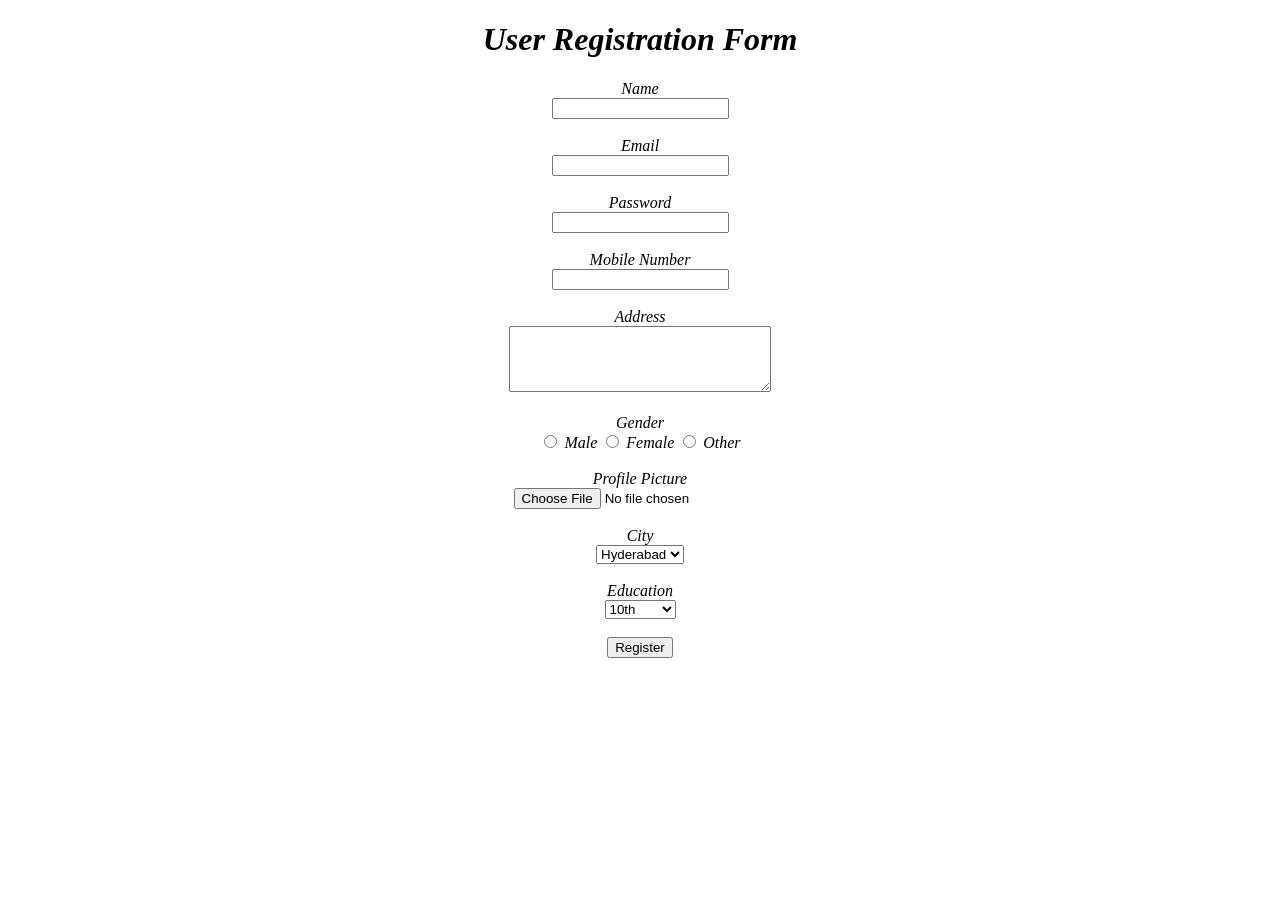
==== index.html @ cfe50806 "modified" ====
<!DOCTYPE html>
<html>
<head>
<title>Register Form</title>
</head>

<body align ="center">

<h1><i>User Registration Form</i></h1>

<form action="login.html">

<i>Name</i><br>
<input type="text" name="name" required><br><br>

<i>Email</i><br>
<input type="email" name="email" required><br><br>

<i>Password</i><br>
<input type="password" name="password" required><br><br>

<i>Mobile Number</i><br>
<input type="tel" name="mobile" required><br><br>

<i>Address</i><br>
<textarea rows="4" cols="30"></textarea><br><br>

<i>Gender</i><br>
<input type="radio" name="gender"> <i>Male</i>
<input type="radio" name="gender"> <i>Female</i>
<input type="radio" name="gender"> <i>Other</i>
<br><br>

<i>Profile Picture</i><br>
<input type="file"><br><br>

<i>City</i><br>
<select>
<option>Hyderabad</option>
<option>Chennai</option>
<option>Bangalore</option>
<option>Mumbai</option>
</select>
<br><br>

<i>Education</i><br>
<select>
<option>10th</option>
<option>Inter</option>
<option>Diploma</option>
<option>B.Tech</option>
</select>

<br><br>

<input type="submit" value="Register">

</form>


</body>
</html>
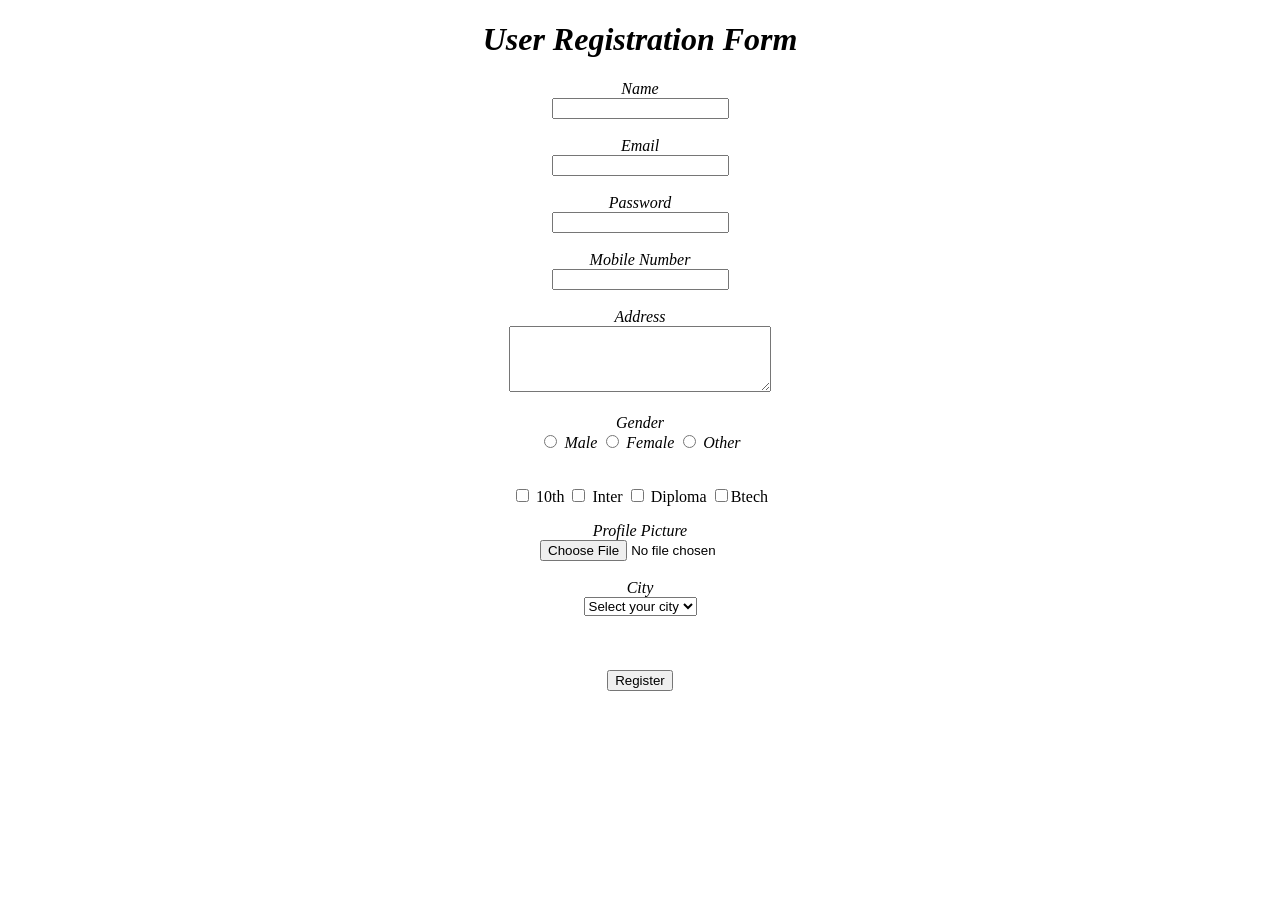
==== commit 25e12d43: "modified3" ====
--- a/index.html
+++ b/index.html
@@ -31,25 +31,32 @@
 <input type="radio" name="gender"> <i>Other</i>
 <br><br>
 
+ <p>
+            <input type="checkbox" id="gdiploma" value="10th"/>
+            <label for="gdiploma">10th</label>
+            <input type="checkbox" id="ginter" value="inter"  />
+            <label for="ginter">Inter</label>
+            <input type="checkbox" id="gdiploma" value="diploma" />
+            <label for="gdiploma">Diploma</label>
+            <input type="checkbox" id="gbtech" value="btech" />Btech
+            <label for="gbtech"></label>
+
+        </p>
+
 <i>Profile Picture</i><br>
-<input type="file"><br><br>
+<input type="file" style="width: 200px;"><br><br>
 
 <i>City</i><br>
 <select>
-<option>Hyderabad</option>
-<option>Chennai</option>
-<option>Bangalore</option>
-<option>Mumbai</option>
+<option value="">Select your city</option>
+<option value="Hyderabad">Hyderabad</option>
+<option value="Chennai">Chennai</option>
+<option value="Bangalore">Bangalore</option>
+<option value="Mumbai">Mumbai</option>
 </select>
 <br><br>
 
-<i>Education</i><br>
-<select>
-<option>10th</option>
-<option>Inter</option>
-<option>Diploma</option>
-<option>B.Tech</option>
-</select>
+
 
 <br><br>
 
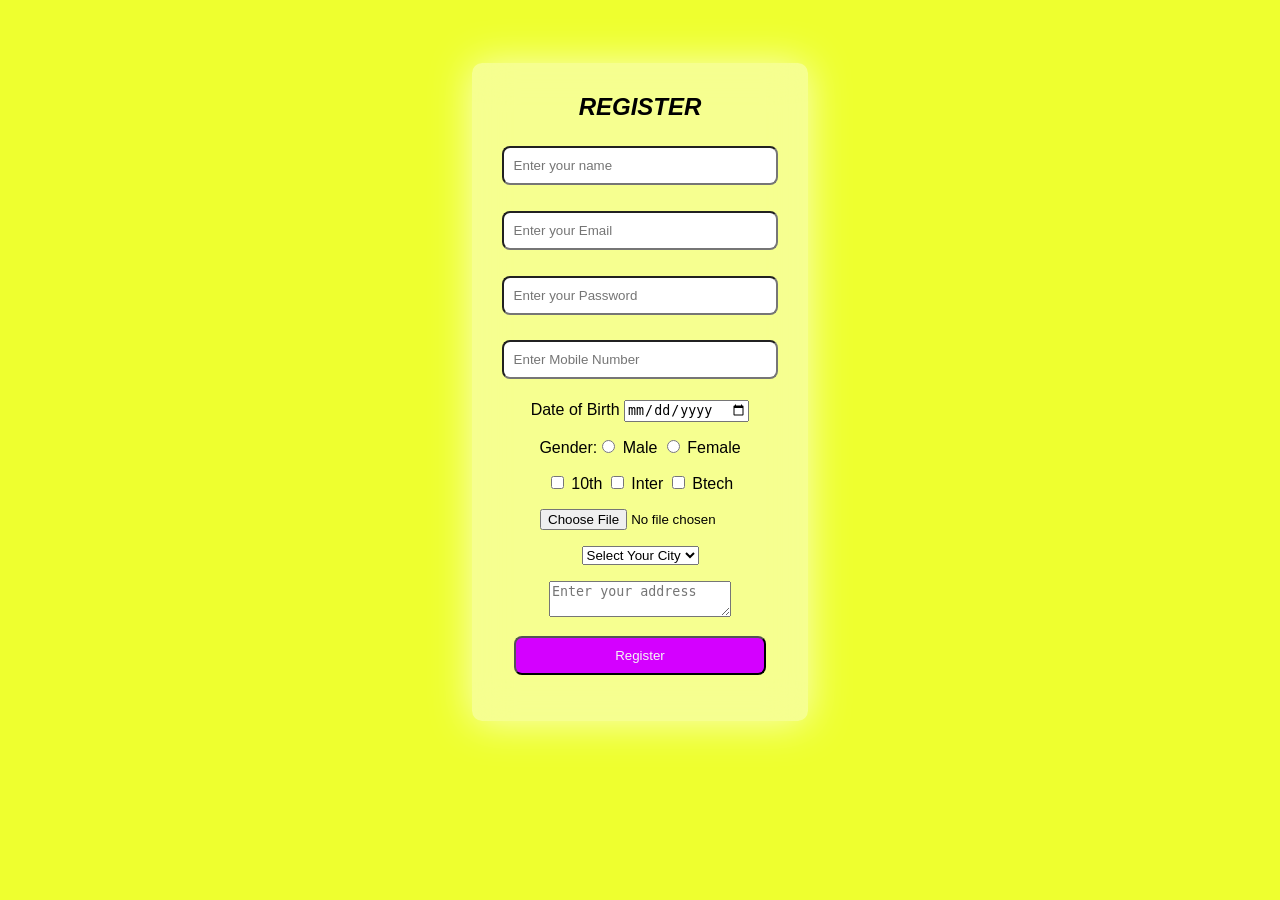
==== commit 0e5a6ce1: "updatecssbox" ====
--- a/index.html
+++ b/index.html
@@ -1,69 +1,127 @@
-<!DOCTYPE html>
-<html>
-<head>
-<title>Register Form</title>
-</head>
+<!doctype html>
+<html lang="en">
+  <head>
+    <meta charset="UTF-8" />
+    <meta name="viewport" content="width=device-width, initial-scale=1.0" />
+    <title>Register</title>
+    <style>
+      body {
+        background-color: rgb(238, 255, 47);
+      }
+      .parent {
+        background-color: rgba(255, 255, 255, 0.467);
+        backdrop-filter: blur(20px);
+        width: 25%;
+        text-align: center;
+        margin: 5% auto 5% auto;
+        padding: 10px 10px 30px 10px;
+        font-family: sans-serif;
+        box-shadow: 0px 1px 40px rgba(255, 255, 255, 0.7);
+        border-radius: 10px;
+      }
+      .form-field input {
+        padding: 10px;
+        width: 80%;
+        border-radius: 8px;
+        margin: 5px 0px 5px 0px;
+      }
+      .parent div {
+        margin: 5% 0%;
+      }
+      .form-field button{
+        width: 80%;
+        border-radius: 8px;
+        padding: 10px;
+        background-color:rgb(212, 0, 255);       
+         color:whitesmoke;
 
-<body align ="center">
+      }
+    </style>
+  </head>
+  <body>
+    <form action="./login.html" class="parent">
+      <h2><i>REGISTER</i></h2>
+      <div class="form-field">
+        <input type="text" placeholder="Enter your name" name="name" required />
+      </div>
+      <div class="form-field">
+        <input
+          type="Email"
+          placeholder="Enter your Email"
+          name="name"
+          required
+        />
+      </div>
 
-<h1><i>User Registration Form</i></h1>
+      <div class="form-field">
+        <input
+          type="password"
+          placeholder="Enter your Password"
+          name="Password"
+          required
+        />
+      </div>
+      <div class="form-field">
+        <input
+          type="number"
+          placeholder="Enter Mobile Number"
+          name="phone number"
+          required
+        />
+      </div>
+      <div class="form-Dob">
+        <label for="">Date of Birth</label>
+        <input type="date" required />
+      </div>
+      <div class="form-radio">
+        Gender:<input
+          type="radio"
+          id="gmale"
+          name="gender"
+          value="male"
+          required
+        />
+        <label for="gmale">Male</label>
+        <input
+          type="radio"
+          id="gfemale"
+          name="gender"
+          value="female"
+          required
+        />
+        <label for="gfemale">Female</label>
+      </div>
+      <div class="form-field2">
+        <input type="checkbox" id="10th" value="10th" />
+        <label for="10th">10th</label>
+        <input type="checkbox" id="inter" value="Inter" />
+        <label for="inter">Inter</label>
+        <input type="checkbox" id="Btech" value="Btech" />
+        <label for="Btech">Btech</label>
+      </div>
+      <div>
+        <input type="file" style="width: 200px" required />
+      </div>
+      <div class="form-field2">
+        <select required>
+          <option value="">Select Your City</option>
+          <option value="Hyderabad">Hyderabad</option>
+          <option value="Karimnagar">Karimnagar</option>
+          <option value="Warangal">Warangal</option>
+        </select>
+      </div>
 
-<form action="login.html">
-
-<i>Name</i><br>
-<input type="text" name="name" required><br><br>
-
-<i>Email</i><br>
-<input type="email" name="email" required><br><br>
-
-<i>Password</i><br>
-<input type="password" name="password" required><br><br>
-
-<i>Mobile Number</i><br>
-<input type="tel" name="mobile" required><br><br>
-
-<i>Address</i><br>
-<textarea rows="4" cols="30"></textarea><br><br>
-
-<i>Gender</i><br>
-<input type="radio" name="gender"> <i>Male</i>
-<input type="radio" name="gender"> <i>Female</i>
-<input type="radio" name="gender"> <i>Other</i>
-<br><br>
-
- <p>
-            <input type="checkbox" id="gdiploma" value="10th"/>
-            <label for="gdiploma">10th</label>
-            <input type="checkbox" id="ginter" value="inter"  />
-            <label for="ginter">Inter</label>
-            <input type="checkbox" id="gdiploma" value="diploma" />
-            <label for="gdiploma">Diploma</label>
-            <input type="checkbox" id="gbtech" value="btech" />Btech
-            <label for="gbtech"></label>
-
-        </p>
-
-<i>Profile Picture</i><br>
-<input type="file" style="width: 200px;"><br><br>
-
-<i>City</i><br>
-<select>
-<option value="">Select your city</option>
-<option value="Hyderabad">Hyderabad</option>
-<option value="Chennai">Chennai</option>
-<option value="Bangalore">Bangalore</option>
-<option value="Mumbai">Mumbai</option>
-</select>
-<br><br>
-
-
-
-<br><br>
-
-<input type="submit" value="Register">
-
-</form>
-
-
-</body>
+      <div class="form-field2">
+        <textarea
+          required
+          placeholder="Enter your address"
+          name=""
+          id=""
+        ></textarea>
+      </div>
+      <div class="form-field">
+        <button>Register</button>
+      </div>
+    </form>
+  </body>
 </html>
